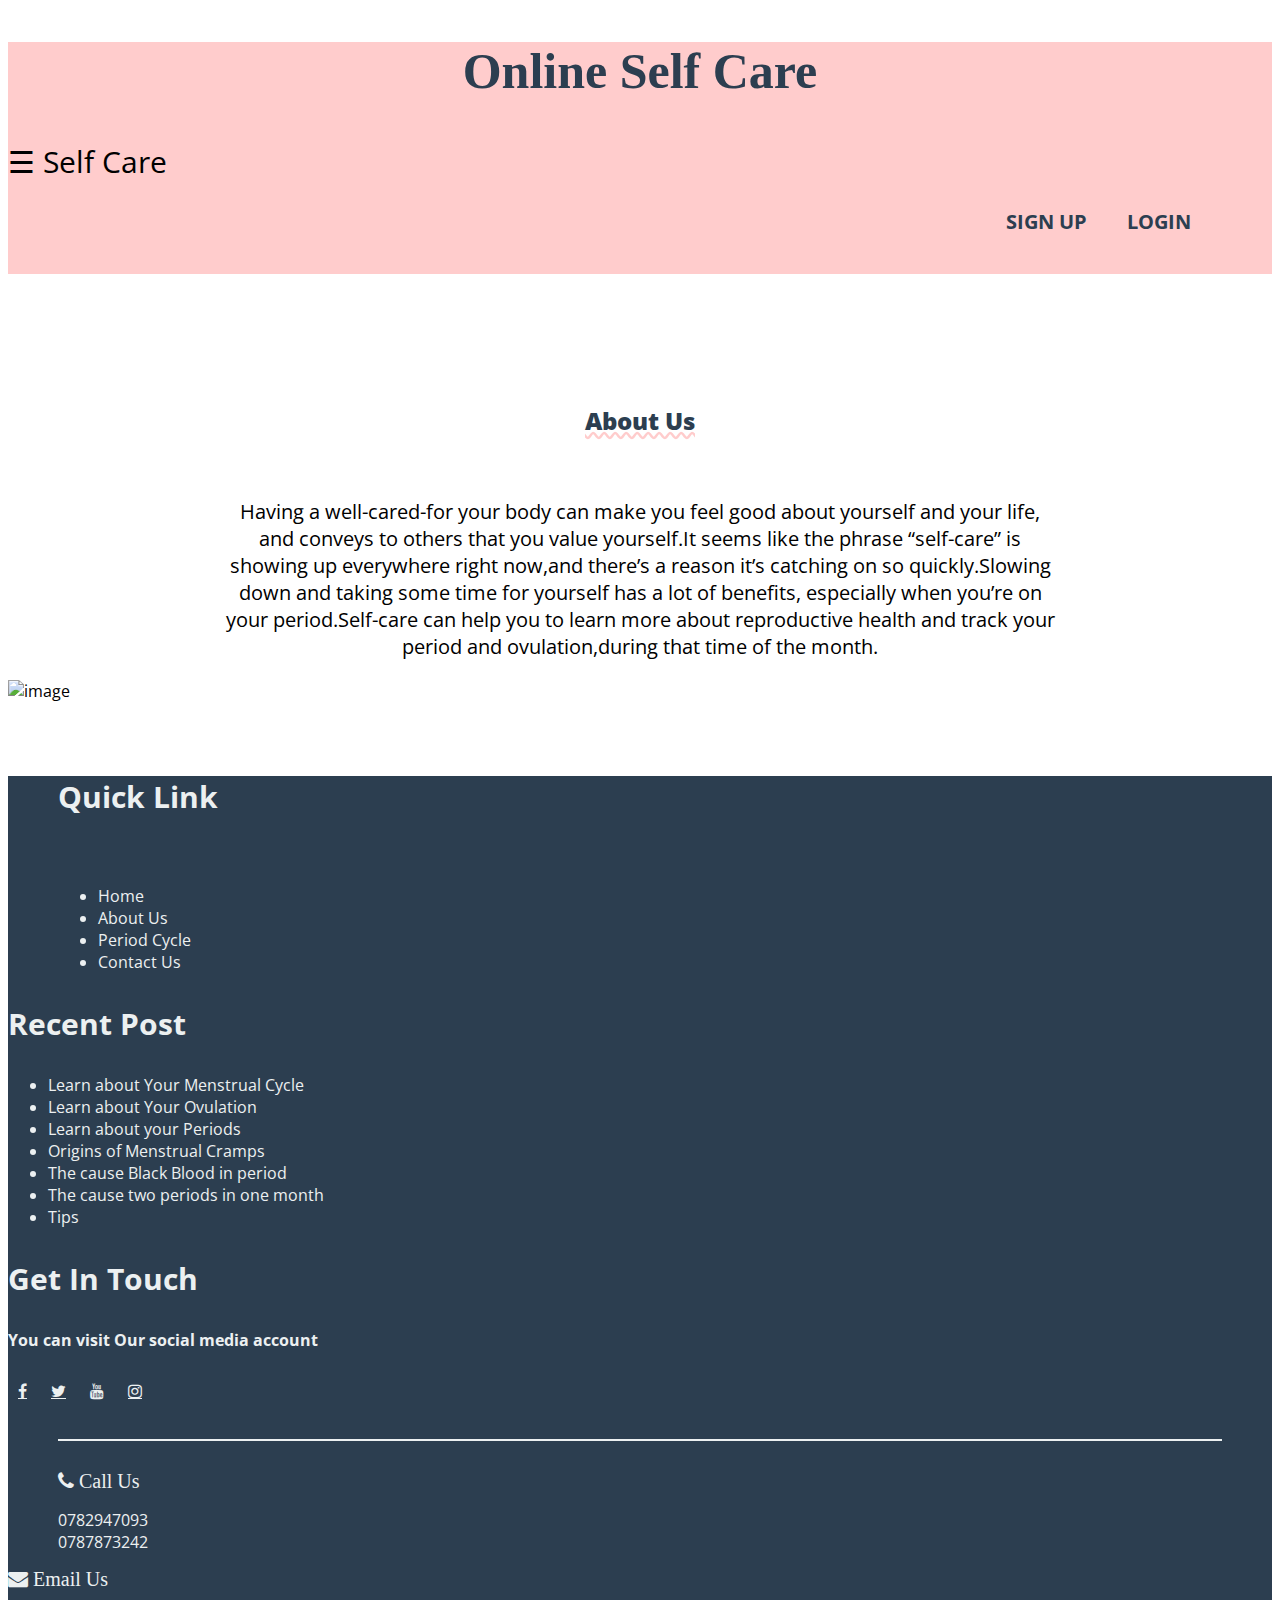
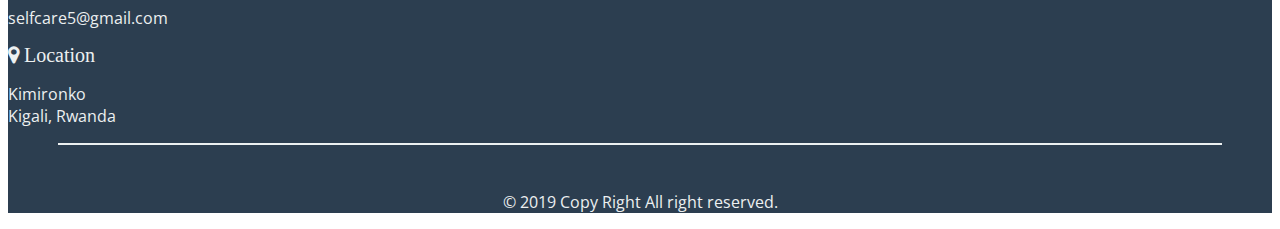
==== index.html @ 32983cc4 "adding button" ====
<!DOCTYPE html>
<html lang="en">

<head>
    <meta charset="UTF-8">
    <meta name="viewport" content="width=device-width, initial-scale=1.0">
    <meta http-equiv="X-UA-Compatible" content="ie=edge">
    <link rel="stylesheet" href="css/bootstrap.css">
    <link rel="stylesheet" href="css/styles.css">
    <link href="https://fonts.googleapis.com/css?family=Open+Sans+Condensed:300&display=swap" rel="stylesheet">
    <title>Online selfcare</title>
</head>

<body>
    <div class="container-fluid">
        <div class="col-sm-12">
            <div class="jumbotron">
                <h2 id="head1">Online Self Care</h2>
                <div id="mySidenav" class="sidenav">
                    <a href="javascript:void(0)" class="closebtn" onclick="closeNav()">&times;</a>
                    <a href="#">Home</a>
                    <a href="#">About Us</a>
                    <a href="#">Period Cycle</a>
                    <a href="#">Contact us</a>
                </div>
                <span style="font-size:30px;cursor:pointer" onclick="openNav()" id="sp">&#9776; Self Care</span>
                <div id="nav">
                    <nav>
                    <ul> <b>
                       <li> <a href="#">Sign Up</a> </li>
                       <li> <a href="#">Login</a> </li> </b>
                    </ul>
                    </nav>
                </div>
            </div> <br>
        </div>
        <div class="row">
            <div class="col-sm-6"> <br> <br> <br> <br>
                <h2 id="h2"> <strong> About Us </strong></h2> <br>
                <p  id="para">
                    Having a well-cared-for your body can make you feel good about yourself and your life,<br>
                    and conveys to others that you value yourself.It seems like the phrase “self-care” is <br>
                    showing up everywhere right now,and there’s a reason it’s catching on so quickly.Slowing <br>
                    down and taking some time for yourself has a lot of benefits, especially when you’re on  <br>
                    your period.Self-care can help you to learn more about reproductive health and track your <br>
                    period and ovulation,during that time of the month.</p>
                </p>
            </div>
            <div class="col-sm-6" id="feedback">
                <!-- <h2>Give us Feedback</h2>
                <form>
                    <div class="form-group">
                        <label for="comment">Comment:</label> <br>
                        <textarea id="comment" rows="4" cols="40"></textarea> <br>
                        <button type="button" class="btn" style="background-color: pink">Send</button>
                    </div>
                </form> -->
                <img src="Images/bckrgnd.jpg" alt="image" width="750" height="400">
            </div>
        </div> <br> <br>
        <div class="footer">
            <div class="row">
                <div class="col-sm-4"><div style="margin-left: 50px;">
                    <h3 style="font-size: 30px;">Quick Link</h3> <br>
                   <ul>
                       <li>Home</li>
                       <li>About Us</li>
                       <li>Period Cycle</li>
                       <li>Contact Us</li>
                   </ul>
                   </div>
                </div>
                <div class="col-sm-4">
                    <h3 style="font-size: 30px;">Recent Post</h3>
                    <ul>
                        <li>Learn about Your Menstrual Cycle</li>
                        <li>Learn about Your Ovulation</li>
                        <li>Learn about your Periods</li>
                        <li>Origins of Menstrual Cramps</li>
                        <li>The cause Black Blood in period</li>
                        <li>The cause two periods in one month</li>
                        <li>Tips</li>
                    </ul>
                </div>
                <div class="col-sm-4">
                    <h3 style="font-size: 30px;">Get In Touch</h3>
                    <link rel="stylesheet" href="https://cdnjs.cloudflare.com/ajax/libs/font-awesome/4.7.0/css/font-awesome.min.css">
                    <h4>You can visit Our social media account</h4>
                    <a href="https://www.facebook.com/" class="fa fa-facebook" target="_blank"></a>
                    <a href="https://twitter.com/twitter?lang=en" class="fa fa-twitter" target="_blank"></a>
                    <a href="https://www.youtube.com/" class="fa fa-youtube" target="_blank"></a>
                    <a href="https://www.instagram.com/?hl=en" target="_blank" class="fa fa-instagram"></a>
                </div> <br>
            </div>
            <div class="row"> <div class="col-sm-12"> <hr class="hr"> </div> </div> <br>
            <div class="row">
                <div class="col-sm-4">
                    <i class="fa fa-phone" style="font-size: 20px;">  Call Us</i><br>
                    <p style="margin-left: 50px;">0782947093 <br> 0787873242</p>
                </div>
                <div class="col-sm-4">
                        <i class="fa fa-envelope" style="font-size: 20px;">  Email Us</i><br>
                        <p>selfcare5@gmail.com</p>
                </div>
                <div class="col-sm-4">
                        <i class="fa fa-map-marker" style="font-size: 20px;">  Location</i><br>
                        <p>Kimironko <br> Kigali, Rwanda</p>
                </div>
            </div>
            <div class="row"> <div class="col-sm-12"> <hr class="hr"> </div> </div> <br>
            <div class="row"><div class="col-sm-12"><p id="copy" style="text-align: center;">&copy; 2019 Copy Right All right reserved.<p></p></div></div>
            
        </div>

        </div>
    <script src="js/jquery-3.4.1.js"></script>
    <script src="js/scripts.js"></script>
</body>

</html>
---- css/styles.css ----
.jumbotron{
    background-color: #FFCCCC;
    margin-bottom: 0;
    padding-bottom: 1%;
}
  /* The side navigation menu */
.sidenav {
    height: 40%;
    width: 0; 
    position: fixed;
    z-index: 1; 
    top: 0; 
    left: 0;
    /* background-color: #111;  */
    background: rgba(0,0,0,1);
    overflow-x: hidden; 
    padding-top: 60px;
    transition: 0.5s; 
  }
  
  /* The navigation menu links */
  .sidenav a {
    padding: 8px 8px 8px 32px;
    text-decoration: none;
    font-size: 20px;
    color: #818181; 
    display: block;
    transition: 0.3s;
  }
  
  /* When you mouse over the navigation links, change their color */
   .sidenav a:hover {
    color: #f1f1f1;
  } 
  
  /* Position and style the close button (top right corner) */
  .sidenav .closebtn {
    position: absolute;
    top: 0;
    right: 25px;
    font-size: 36px;
    margin-left: 50px;
  }
  
  /* Style page content - use this if you want to push the page content to the right when you open the side navigation */
  #main {
    transition: margin-left .5s;
    padding: 20px;
  } 
  /* On smaller screens, where height is less than 450px, change the style of the sidenav (less padding and a smaller font size) */
  @media screen and (max-height: 450px) {
    .sidenav {padding-top: 15px;}
    .sidenav a {font-size: 18px;}
  }
  #head1{
      text-align: center;
      font-family: Cambria, Cochin, Georgia, Times, 'Times New Roman', serif;
      font-size: 50px;
      color: #2C3E50;
  }
  #sp{
    padding-bottom:100px;
  }
  #para{
  font-family: 'Open Sans Condensed', sans-serif;
   text-align:center; 
   font-size:20px;
   text-align: center;
  }
  #h2{
    text-align: center;
    text-decoration: underline wavy #FFCCCC;
    color:#2C3E50;
  }
  body{
    font-family: 'Open Sans Condensed', sans-serif;
  }
  nav {
    max-width: 960px;
    margin: 0 auto;
    padding: 10px 0;
    margin-right: 5%;
}

nav ul {
    text-align: right;
}

nav ul li {
    display: inline-block;
}

nav ul li a {
    padding: 18px;
    text-transform: uppercase;
    text-decoration: none;
    color: #2C3E50;
    font-size: 20px;
}

nav ul li a:hover {
    box-shadow: 0 0 10px rgba(0, 0, 0, 0.1), insert 0 0 1px rgba(255, 255, 255, 0.6);
    background: rgb(235, 222, 240);
    color: #FFCCCC;
    text-decoration: none;
}
.footer{
  background-color: #2C3E50;
  color: #ECF0F1;
}

.fa:hover {
    color: black;
}

.fa-facebook,  .fa-twitter, .fa-youtube,  .fa-instagram{
  color: #ECF0F1;
  padding: 10px;
}
.hr{
  border: 1px solid #ECF0F1;
  margin-left: 50px;
  margin-right: 50px;
}
.fa-phone{
  font-size: 500px;
  margin-left: 50px;
  margin-right: 50px;
}
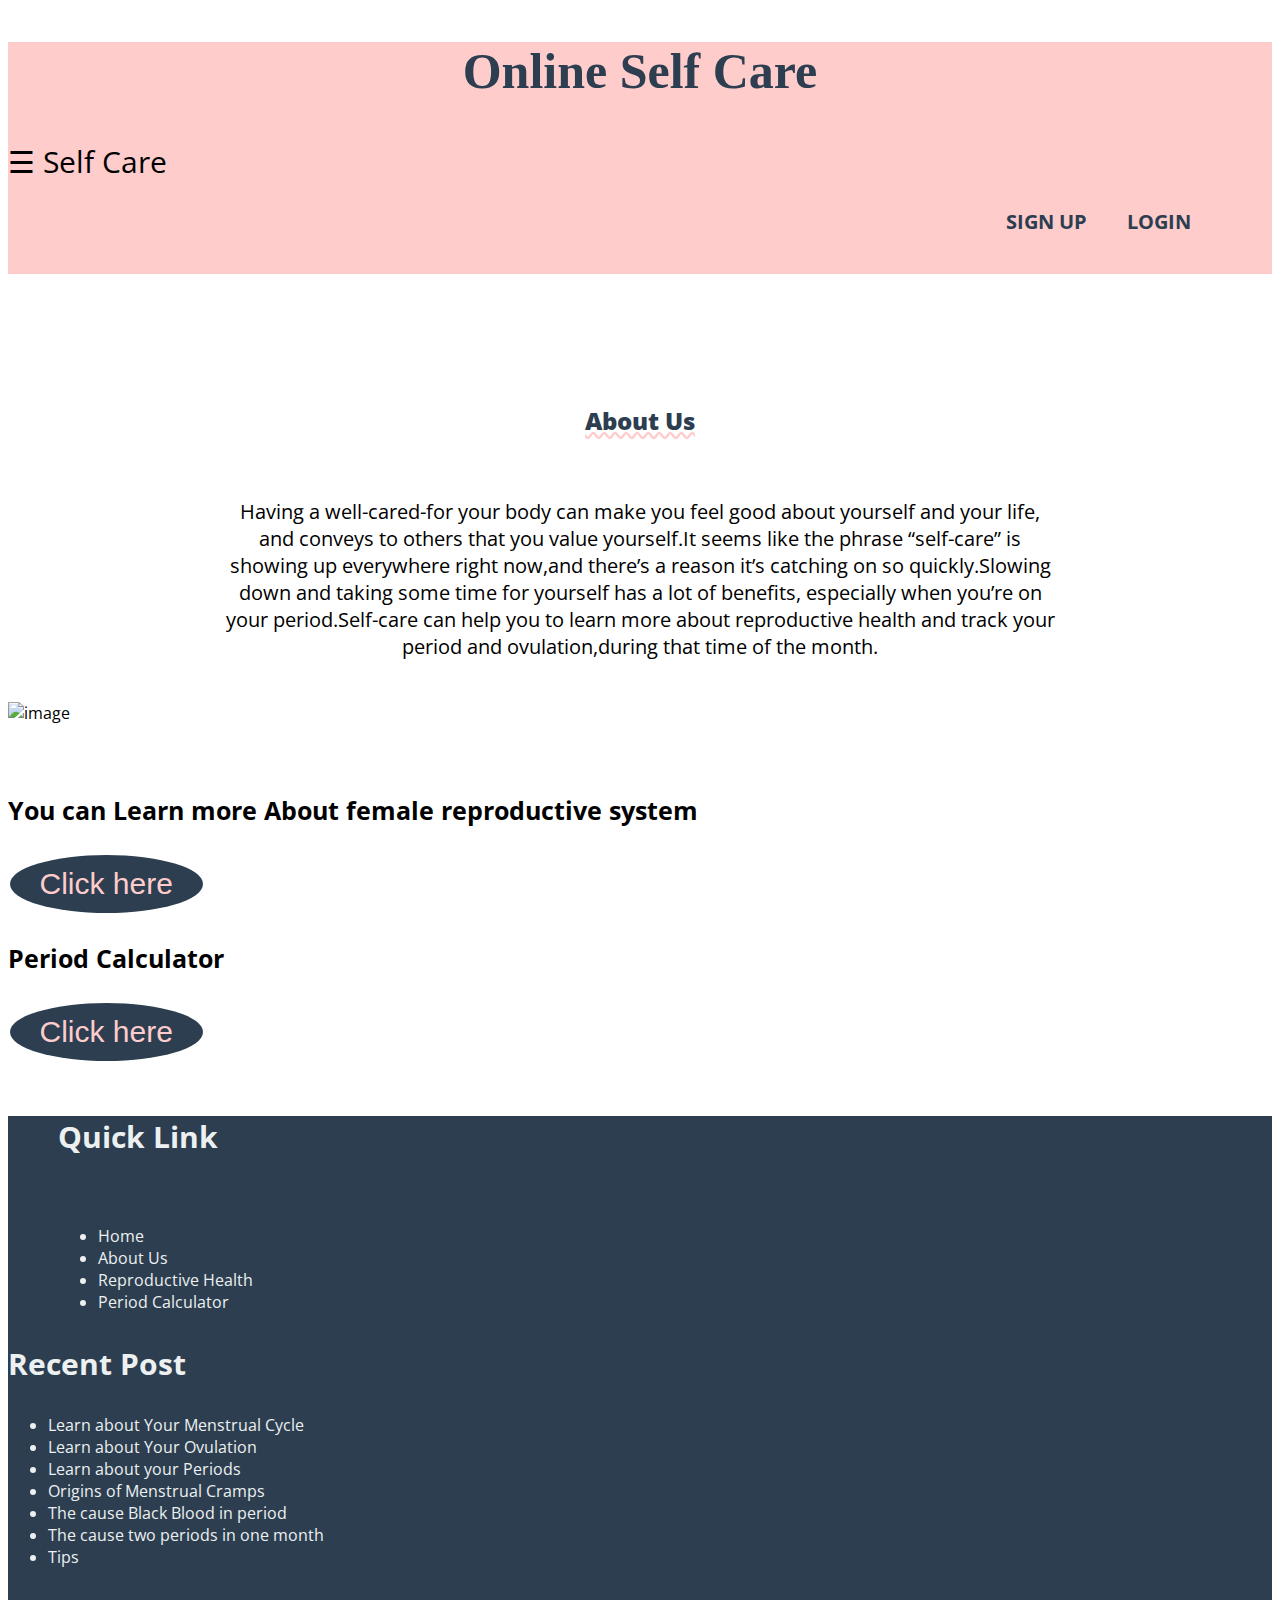
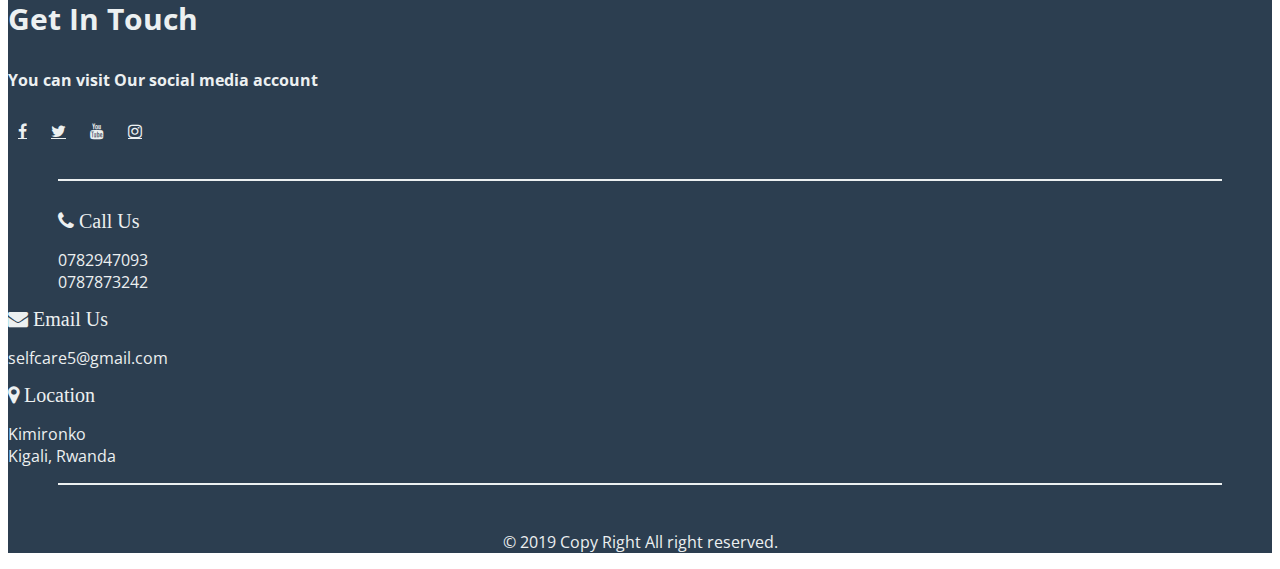
==== commit 28d355db: "style button" ====
--- a/index.html
+++ b/index.html
@@ -20,10 +20,10 @@
                     <a href="javascript:void(0)" class="closebtn" onclick="closeNav()">&times;</a>
                     <a href="#">Home</a>
                     <a href="#">About Us</a>
-                    <a href="#">Period Cycle</a>
-                    <a href="#">Contact us</a>
+                    <a href="#">Reproductive Health</a>
+                    <a href="#">Period Calculator</a>
                 </div>
-                <span style="font-size:30px;cursor:pointer" onclick="openNav()" id="sp">&#9776; Self Care</span>
+                <span style="font-size:30px;cursor:pointer" onclick="openNav()" id="sp" style="color: #2C3E50">&#9776; Self Care</span>
                 <div id="nav">
                     <nav>
                     <ul> <b>
@@ -44,7 +44,7 @@
                     down and taking some time for yourself has a lot of benefits, especially when you’re on  <br>
                     your period.Self-care can help you to learn more about reproductive health and track your <br>
                     period and ovulation,during that time of the month.</p>
-                </p>
+                </p> <br>               
             </div>
             <div class="col-sm-6" id="feedback">
                 <!-- <h2>Give us Feedback</h2>
@@ -58,6 +58,18 @@
                 <img src="Images/bckrgnd.jpg" alt="image" width="750" height="400">
             </div>
         </div> <br> <br>
+        <div class="row">
+            <div class="col-sm-6">
+                <p style="font-size: 25px;"> <strong>You can Learn more About female reproductive system </strong></p>
+                <button type="button" class="button"> Click here</button>
+            </div>
+            <div class="col-sm-6">
+                <p style="font-size: 25px;"> <strong> Period Calculator</strong></p>
+                <button type="button" class="button"> Click here</button>
+            </div> 
+
+        </div>
+        <br>
         <div class="footer">
             <div class="row">
                 <div class="col-sm-4"><div style="margin-left: 50px;">
@@ -65,8 +77,8 @@
                    <ul>
                        <li>Home</li>
                        <li>About Us</li>
-                       <li>Period Cycle</li>
-                       <li>Contact Us</li>
+                       <li>Reproductive Health</li>
+                       <li>Period Calculator</li>
                    </ul>
                    </div>
                 </div>
--- a/css/styles.css
+++ b/css/styles.css
@@ -22,10 +22,11 @@
   .sidenav a {
     padding: 8px 8px 8px 32px;
     text-decoration: none;
-    font-size: 20px;
-    color: #818181; 
+    font-size: 25px;
+    color: #ECF0F1; 
     display: block;
     transition: 0.3s;
+    font-style: bold;
   }
   
   /* When you mouse over the navigation links, change their color */
@@ -38,7 +39,7 @@
     position: absolute;
     top: 0;
     right: 25px;
-    font-size: 36px;
+    font-size: 40px;
     margin-left: 50px;
   }
   
@@ -57,9 +58,6 @@
       font-family: Cambria, Cochin, Georgia, Times, 'Times New Roman', serif;
       font-size: 50px;
       color: #2C3E50;
-  }
-  #sp{
-    padding-bottom:100px;
   }
   #para{
   font-family: 'Open Sans Condensed', sans-serif;
@@ -127,3 +125,15 @@
   margin-left: 50px;
   margin-right: 50px;
 }
+  .button {
+    background-color:  #2C3E50;
+    border: none;
+    color: #FFCCCC;
+    padding: 12px 30px;
+    text-align: center;
+    text-decoration: none;
+    font-size: 30px;
+    margin: 3px 1.5px;
+    cursor: pointer;
+    border-radius: 50%;
+  }
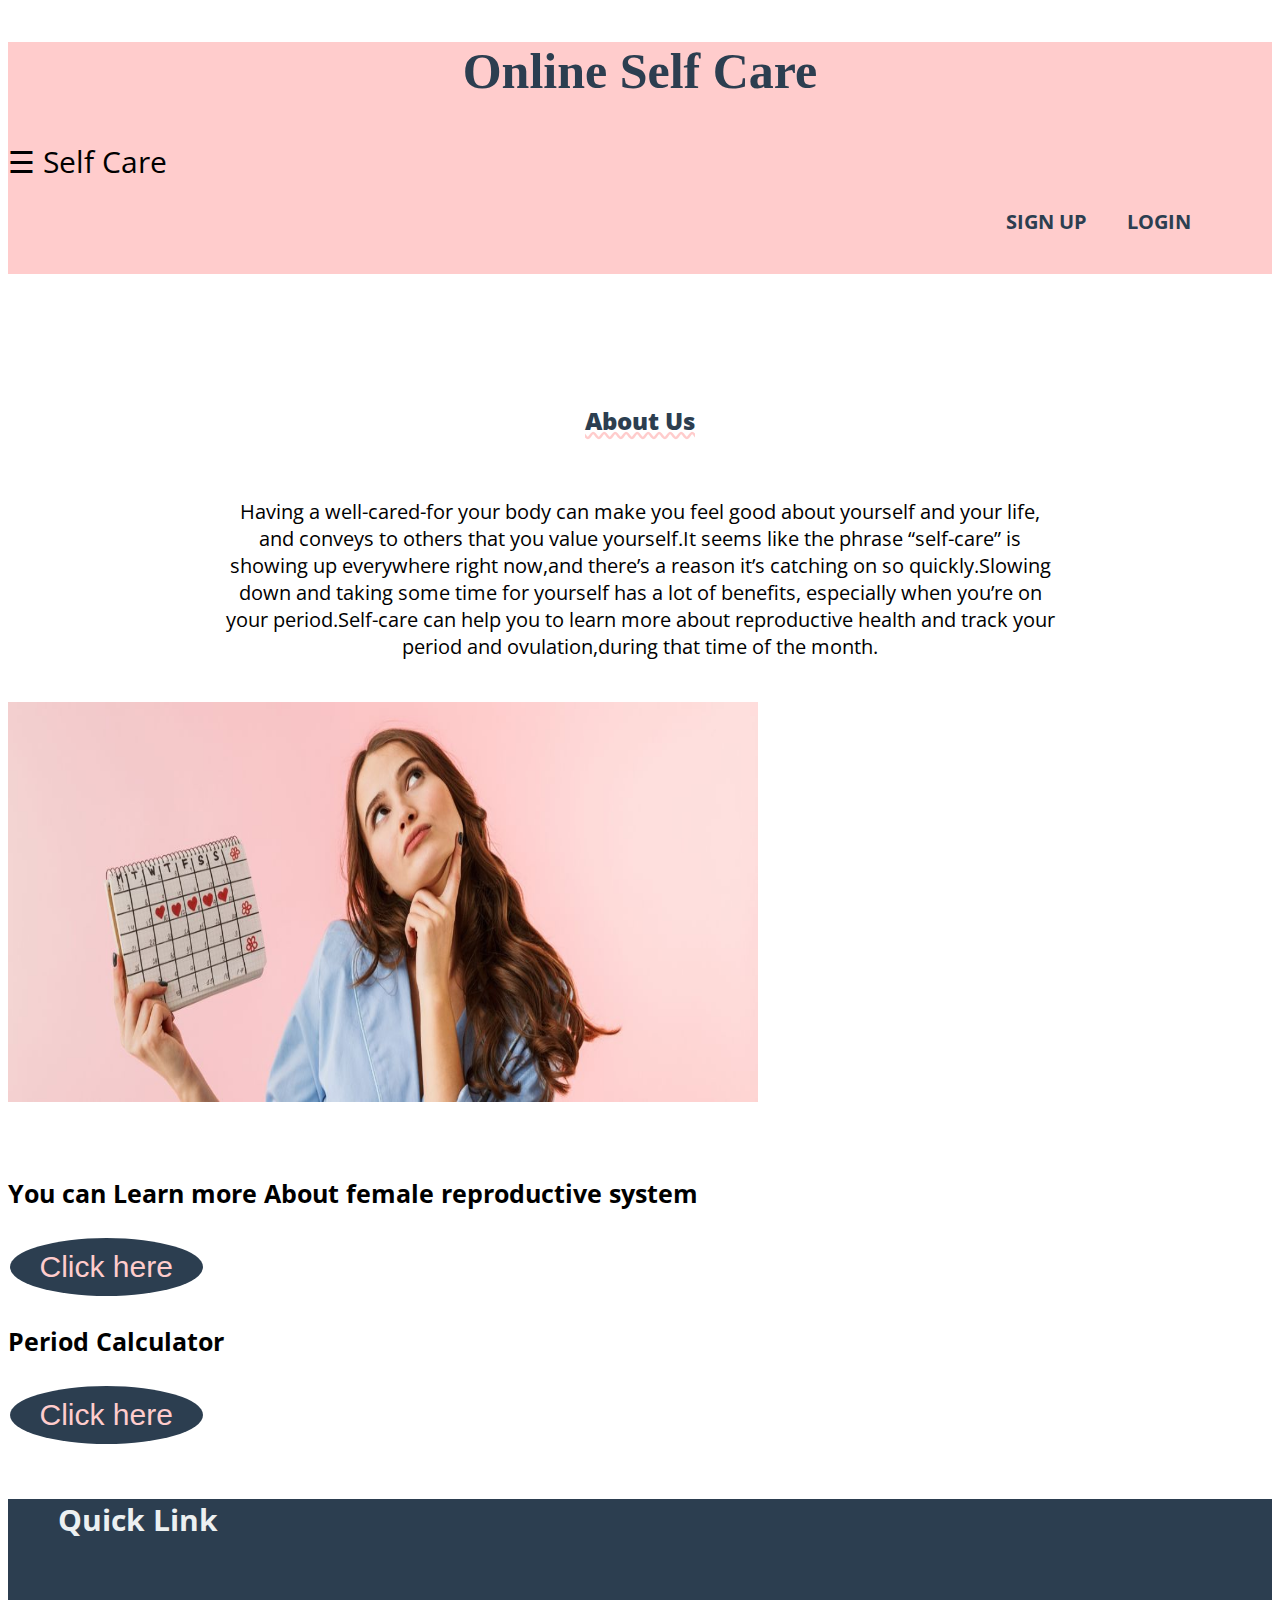
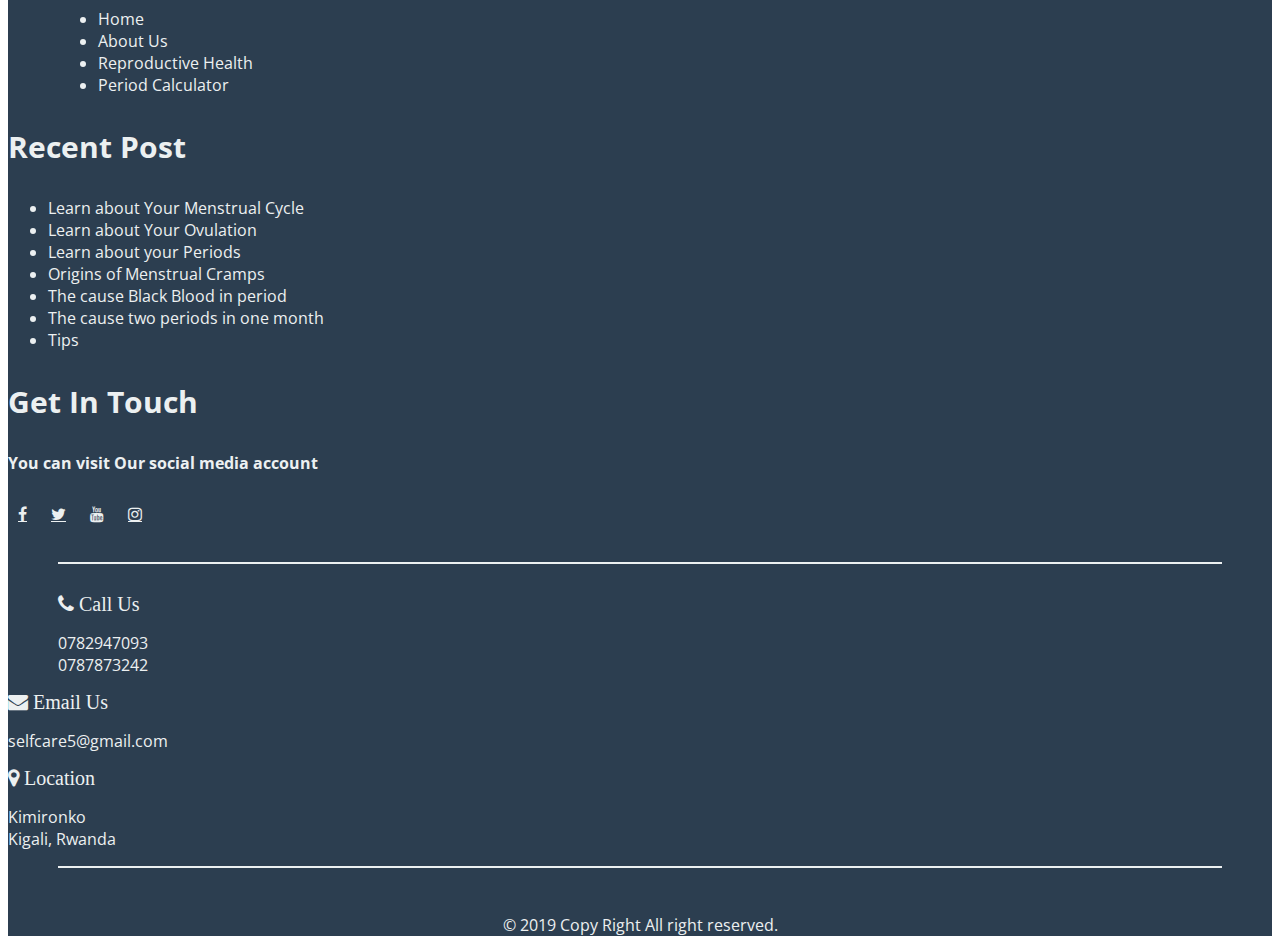
==== commit 48502454: "Merge pull request #1 from finaclemence15/clemence" ====
--- a/index.html
+++ b/index.html
@@ -1,3 +1,4 @@
+
 <!DOCTYPE html>
 <html lang="en">
 
@@ -129,4 +130,4 @@
     <script src="js/scripts.js"></script>
 </body>
 
-</html>+</html>
--- a/css/styles.css
+++ b/css/styles.css
@@ -136,4 +136,4 @@
     margin: 3px 1.5px;
     cursor: pointer;
     border-radius: 50%;
-  }
+  }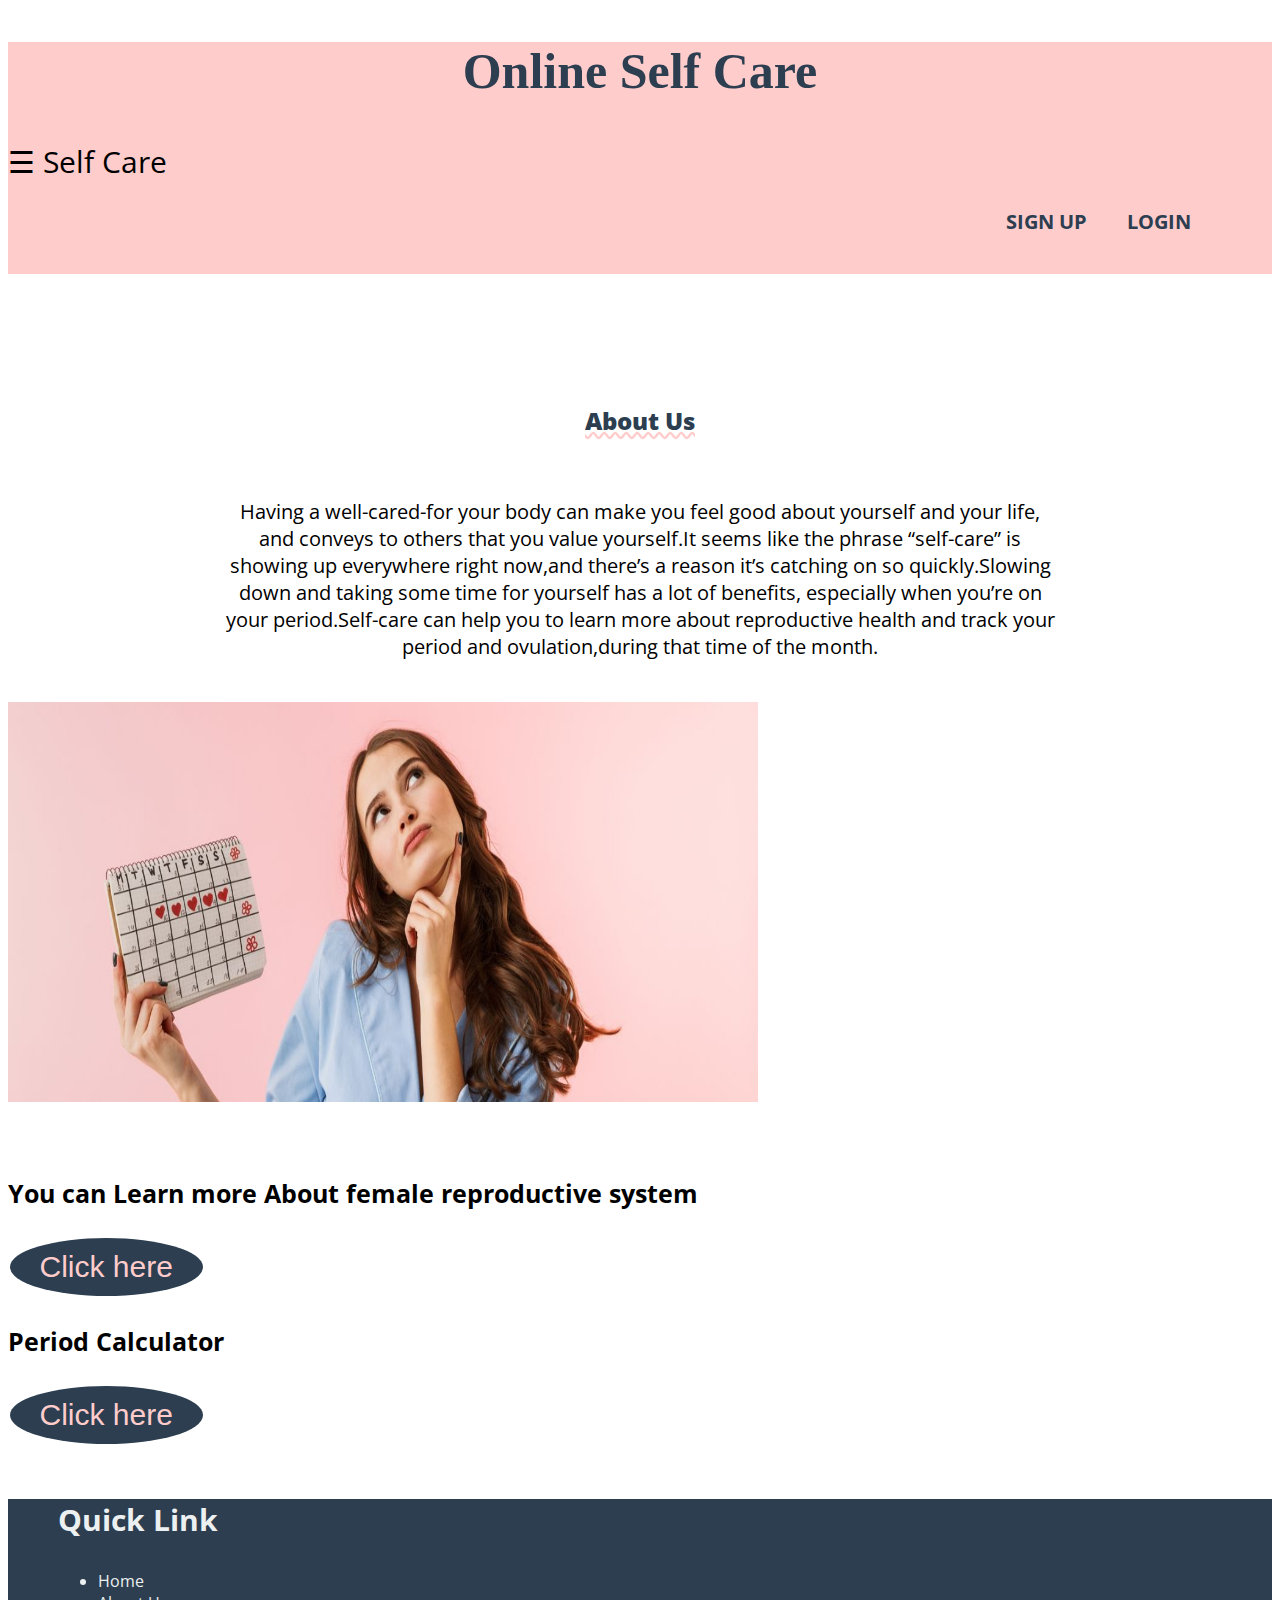
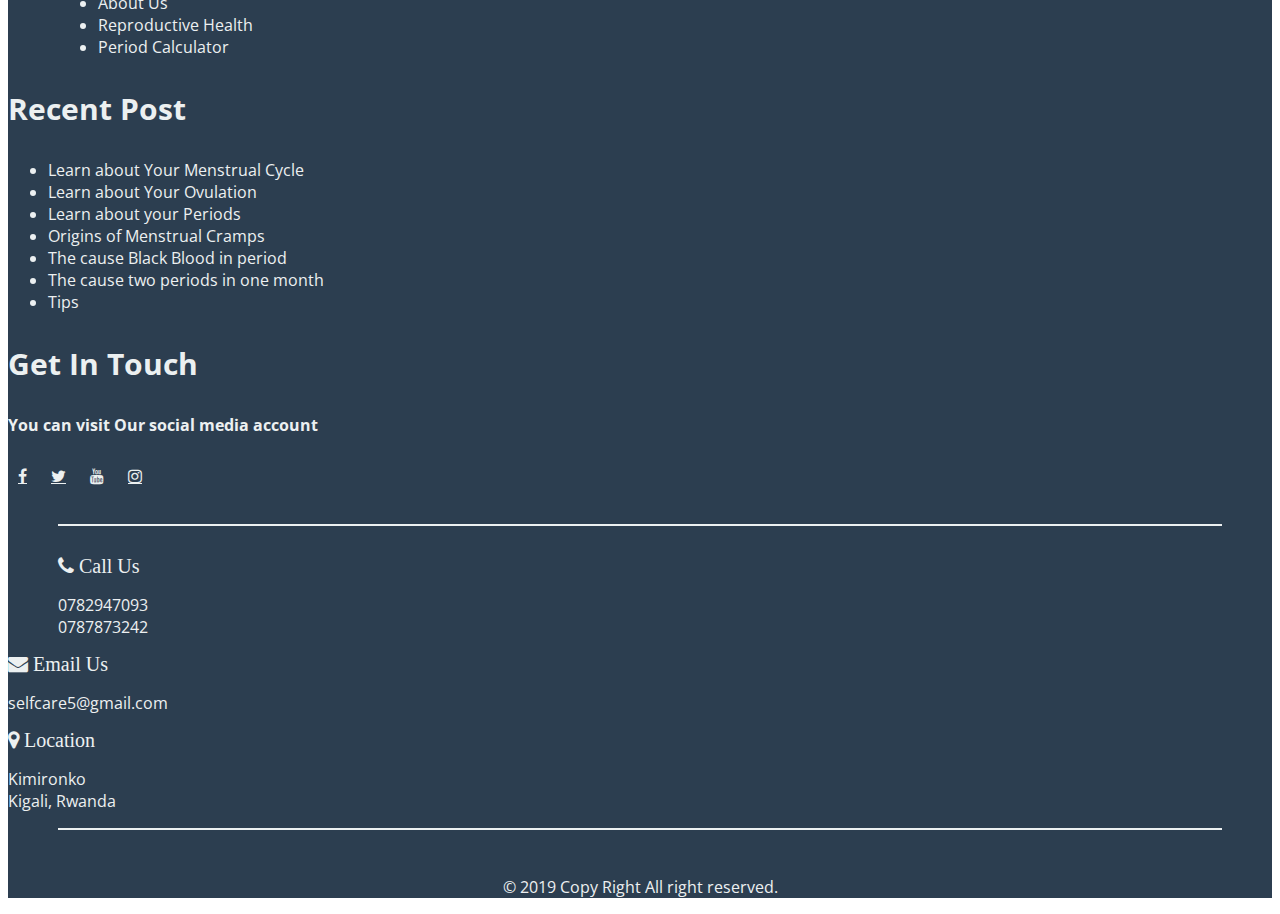
==== commit 11210a0f: "style footer" ====
--- a/index.html
+++ b/index.html
@@ -1,4 +1,3 @@
-
 <!DOCTYPE html>
 <html lang="en">
 
@@ -13,39 +12,44 @@
 </head>
 
 <body>
-    <div class="container-fluid">
+    <div class="container-fluide">
+        <div class="row">
+
         <div class="col-sm-12">
-            <div class="jumbotron">
-                <h2 id="head1">Online Self Care</h2>
-                <div id="mySidenav" class="sidenav">
-                    <a href="javascript:void(0)" class="closebtn" onclick="closeNav()">&times;</a>
-                    <a href="#">Home</a>
-                    <a href="#">About Us</a>
-                    <a href="#">Reproductive Health</a>
-                    <a href="#">Period Calculator</a>
+                <div class="jumbotron">
+                    <h2 id="hd">Online Self Care</h2>
+                    <div id="mySidenav" class="sidenav">
+                        <a href="javascript:void(0)" class="closebtn" onclick="closeNav()">&times;</a>
+                        <a href="index.html">Home</a>
+                        <a href="#">About Us</a>
+                        <a href="reprotips.html">Reproductive Health</a>
+                        <a href="#">Period Calculator</a>
+                    </div>
+                    <span style="font-size:30px;cursor:pointer" onclick="openNav()" id="sp"
+                        style="color: #2C3E50">&#9776; Self Care</span>
+                    <div id="nav">
+                        <nav>
+                            <ul> <b>
+                                    <li> <a href="#">Sign Up</a> </li>
+                                    <li> <a href="#">Login</a> </li>
+                                </b>
+                            </ul>
+                        </nav>
+                    </div>
                 </div>
-                <span style="font-size:30px;cursor:pointer" onclick="openNav()" id="sp" style="color: #2C3E50">&#9776; Self Care</span>
-                <div id="nav">
-                    <nav>
-                    <ul> <b>
-                       <li> <a href="#">Sign Up</a> </li>
-                       <li> <a href="#">Login</a> </li> </b>
-                    </ul>
-                    </nav>
-                </div>
-            </div> <br>
-        </div>
+            </div> 
+        </div><br>
         <div class="row">
             <div class="col-sm-6"> <br> <br> <br> <br>
                 <h2 id="h2"> <strong> About Us </strong></h2> <br>
-                <p  id="para">
+                <p id="para">
                     Having a well-cared-for your body can make you feel good about yourself and your life,<br>
                     and conveys to others that you value yourself.It seems like the phrase “self-care” is <br>
                     showing up everywhere right now,and there’s a reason it’s catching on so quickly.Slowing <br>
-                    down and taking some time for yourself has a lot of benefits, especially when you’re on  <br>
+                    down and taking some time for yourself has a lot of benefits, especially when you’re on <br>
                     your period.Self-care can help you to learn more about reproductive health and track your <br>
                     period and ovulation,during that time of the month.</p>
-                </p> <br>               
+                </p> <br>
             </div>
             <div class="col-sm-6" id="feedback">
                 <!-- <h2>Give us Feedback</h2>
@@ -62,31 +66,33 @@
         <div class="row">
             <div class="col-sm-6">
                 <p style="font-size: 25px;"> <strong>You can Learn more About female reproductive system </strong></p>
-                <button type="button" class="button"> Click here</button>
+                <button type="button" class="button" onclick=" window.location.href='reprotips.html';"> Click
+                    here</button>
             </div>
             <div class="col-sm-6">
                 <p style="font-size: 25px;"> <strong> Period Calculator</strong></p>
                 <button type="button" class="button"> Click here</button>
-            </div> 
+            </div>
 
         </div>
         <br>
-        <div class="footer">
+        <div id="footer">
             <div class="row">
-                <div class="col-sm-4"><div style="margin-left: 50px;">
-                    <h3 style="font-size: 30px;">Quick Link</h3> <br>
-                   <ul>
-                       <li>Home</li>
-                       <li>About Us</li>
-                       <li>Reproductive Health</li>
-                       <li>Period Calculator</li>
-                   </ul>
-                   </div>
+                <div class="col-sm-4">
+                    <div style="margin-left: 50px;">
+                        <h3 style="font-size: 30px;">Quick Link</h3>
+                        <ul>
+                            <li>Home</li>
+                            <li>About Us</li>
+                            <li>Reproductive Health</li>
+                            <li>Period Calculator</li>
+                        </ul>
+                    </div>
                 </div>
                 <div class="col-sm-4">
                     <h3 style="font-size: 30px;">Recent Post</h3>
                     <ul>
-                        <li>Learn about Your Menstrual Cycle</li>
+                        <li onclick=" window.location.href='#repro';">Learn about Your Menstrual Cycle</li>
                         <li>Learn about Your Ovulation</li>
                         <li>Learn about your Periods</li>
                         <li>Origins of Menstrual Cramps</li>
@@ -97,7 +103,8 @@
                 </div>
                 <div class="col-sm-4">
                     <h3 style="font-size: 30px;">Get In Touch</h3>
-                    <link rel="stylesheet" href="https://cdnjs.cloudflare.com/ajax/libs/font-awesome/4.7.0/css/font-awesome.min.css">
+                    <link rel="stylesheet"
+                        href="https://cdnjs.cloudflare.com/ajax/libs/font-awesome/4.7.0/css/font-awesome.min.css">
                     <h4>You can visit Our social media account</h4>
                     <a href="https://www.facebook.com/" class="fa fa-facebook" target="_blank"></a>
                     <a href="https://twitter.com/twitter?lang=en" class="fa fa-twitter" target="_blank"></a>
@@ -105,29 +112,41 @@
                     <a href="https://www.instagram.com/?hl=en" target="_blank" class="fa fa-instagram"></a>
                 </div> <br>
             </div>
-            <div class="row"> <div class="col-sm-12"> <hr class="hr"> </div> </div> <br>
+            <div class="row">
+                <div class="col-sm-12">
+                    <hr class="hr">
+                </div>
+            </div> <br>
             <div class="row">
                 <div class="col-sm-4">
-                    <i class="fa fa-phone" style="font-size: 20px;">  Call Us</i><br>
+                    <i class="fa fa-phone" style="font-size: 20px;"> Call Us</i><br>
                     <p style="margin-left: 50px;">0782947093 <br> 0787873242</p>
                 </div>
                 <div class="col-sm-4">
-                        <i class="fa fa-envelope" style="font-size: 20px;">  Email Us</i><br>
-                        <p>selfcare5@gmail.com</p>
+                    <i class="fa fa-envelope" style="font-size: 20px;"> Email Us</i><br>
+                    <p>selfcare5@gmail.com</p>
                 </div>
                 <div class="col-sm-4">
-                        <i class="fa fa-map-marker" style="font-size: 20px;">  Location</i><br>
-                        <p>Kimironko <br> Kigali, Rwanda</p>
+                    <i class="fa fa-map-marker" style="font-size: 20px;"> Location</i><br>
+                    <p>Kimironko <br> Kigali, Rwanda</p>
                 </div>
             </div>
-            <div class="row"> <div class="col-sm-12"> <hr class="hr"> </div> </div> <br>
-            <div class="row"><div class="col-sm-12"><p id="copy" style="text-align: center;">&copy; 2019 Copy Right All right reserved.<p></p></div></div>
-            
+            <div class="row">
+                <div class="col-sm-12">
+                    <hr class="hr">
+                </div>
+            </div> <br>
+            <div class="row">
+                <div class="col-sm-12">
+                    <p id="copy" style="text-align: center;">&copy; 2019 Copy Right All right reserved.<p></p>
+                </div>
+            </div>
+
         </div>
 
-        </div>
+    </div>
     <script src="js/jquery-3.4.1.js"></script>
     <script src="js/scripts.js"></script>
 </body>
 
-</html>
+</html>--- a/css/styles.css
+++ b/css/styles.css
@@ -53,7 +53,7 @@
     .sidenav {padding-top: 15px;}
     .sidenav a {font-size: 18px;}
   }
-  #head1{
+  #hd{
       text-align: center;
       font-family: Cambria, Cochin, Georgia, Times, 'Times New Roman', serif;
       font-size: 50px;
@@ -102,7 +102,7 @@
     color: #FFCCCC;
     text-decoration: none;
 }
-.footer{
+#footer{
   background-color: #2C3E50;
   color: #ECF0F1;
 }
@@ -136,4 +136,10 @@
     margin: 3px 1.5px;
     cursor: pointer;
     border-radius: 50%;
+  }
+  #pp1,#pp2{
+    margin-right: 450px;
+  }
+  #pp3{
+    margin-right:400px
   }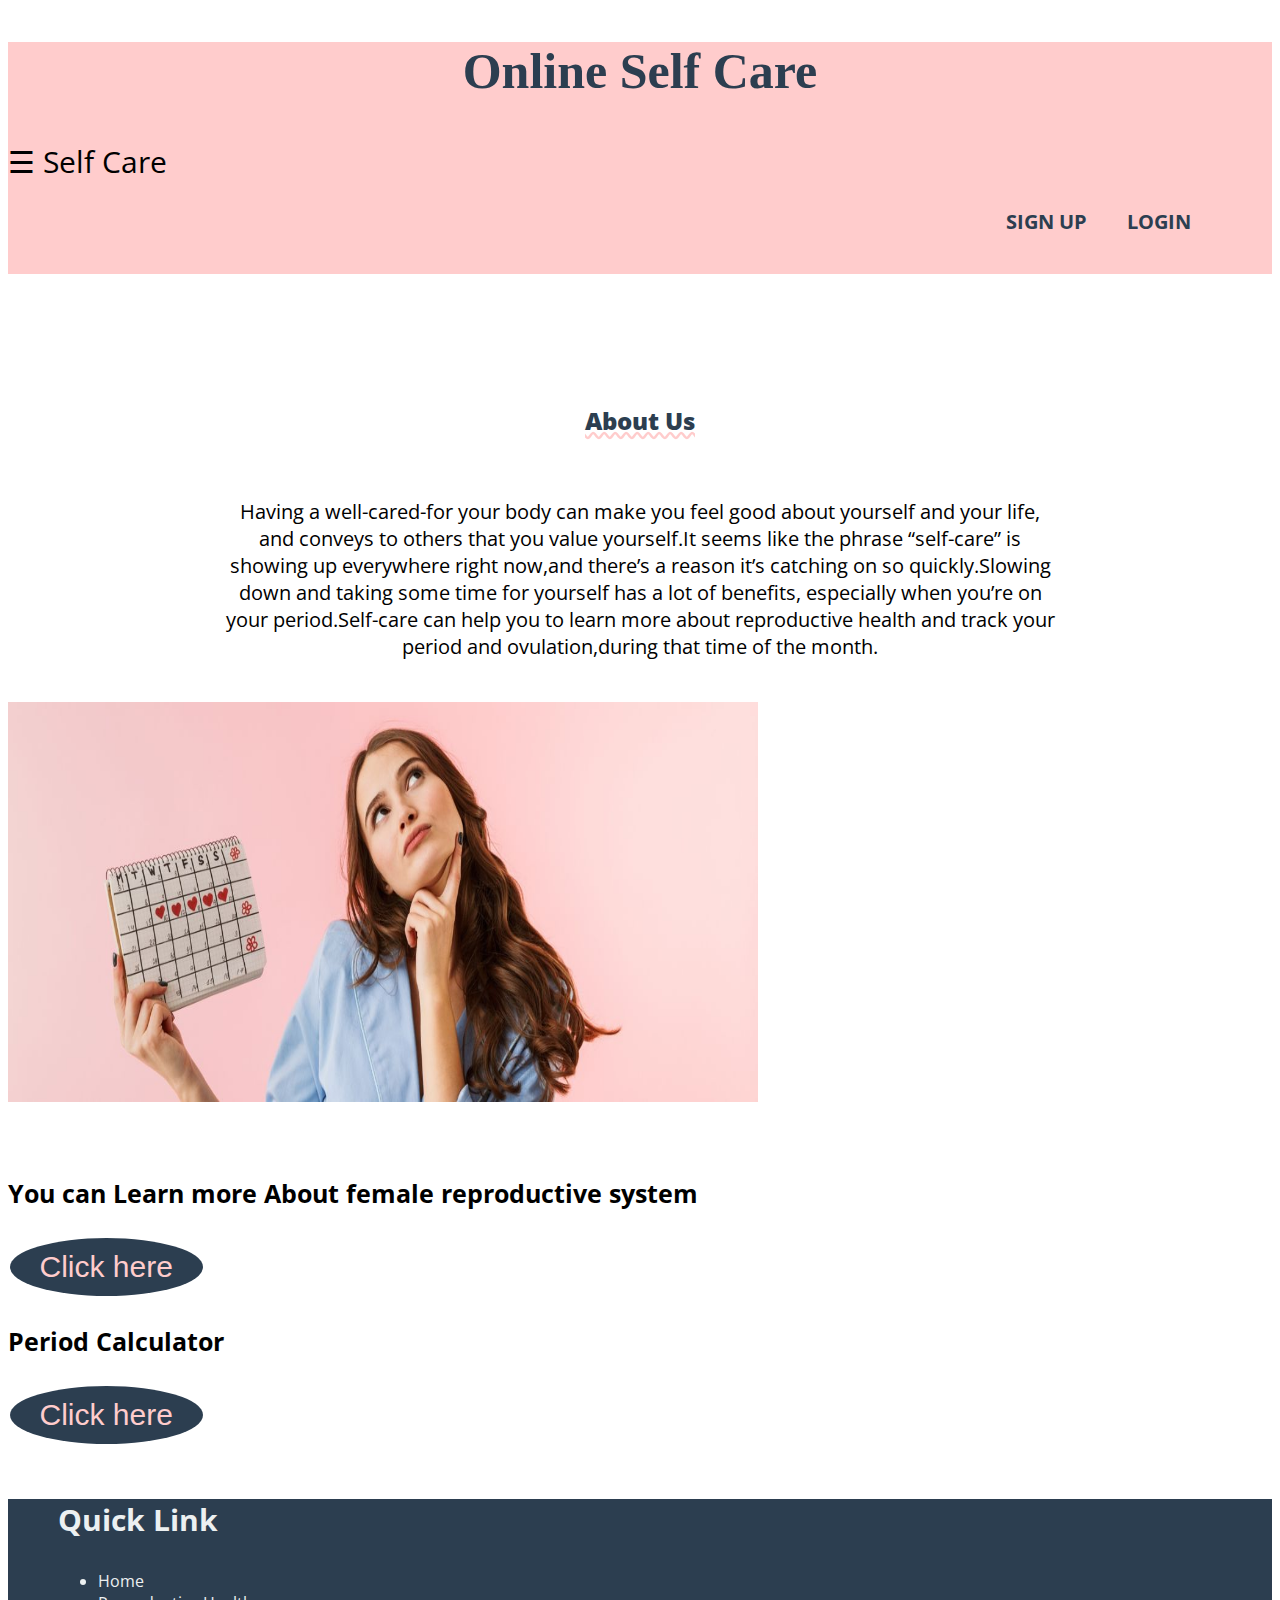
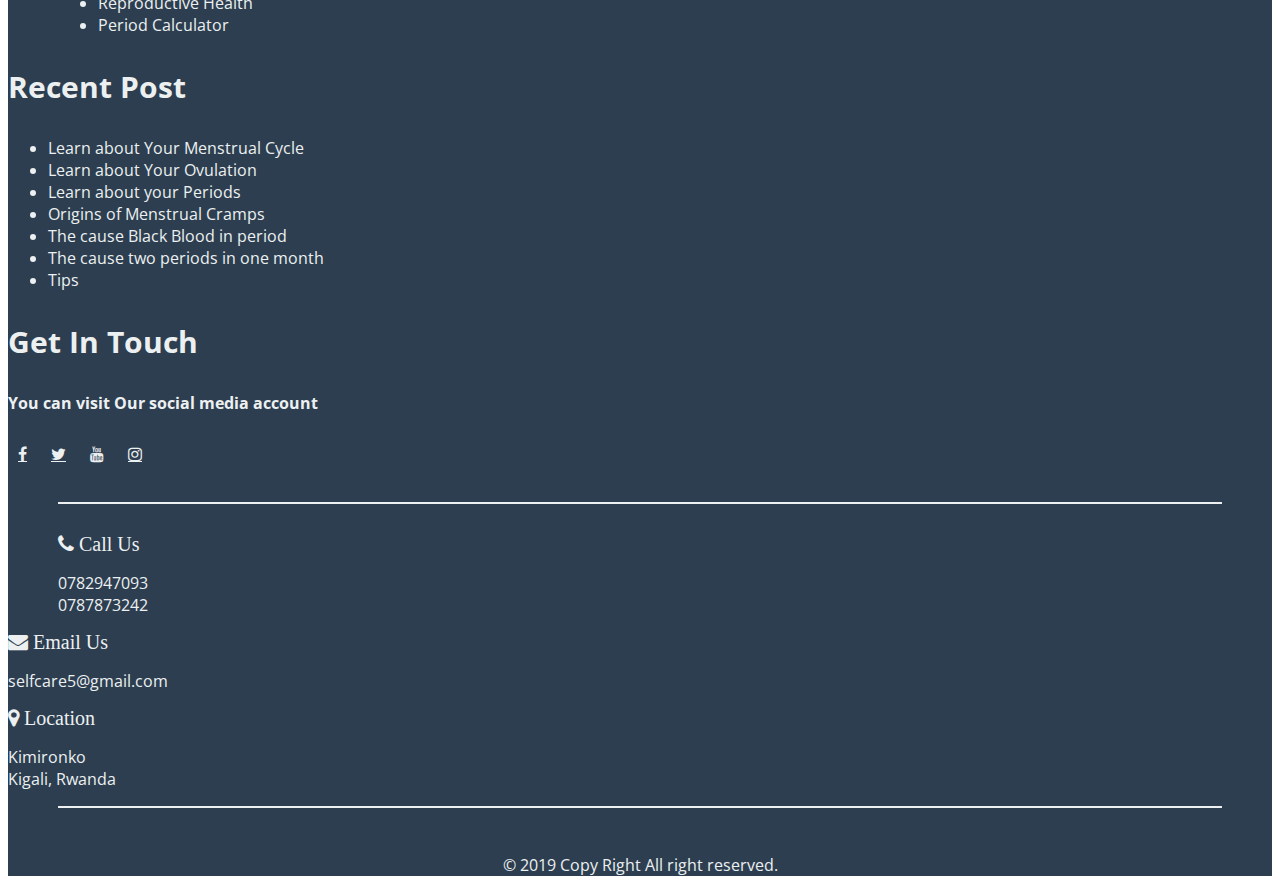
==== commit 81b30225: "creating read me" ====
--- a/index.html
+++ b/index.html
@@ -21,7 +21,7 @@
                     <div id="mySidenav" class="sidenav">
                         <a href="javascript:void(0)" class="closebtn" onclick="closeNav()">&times;</a>
                         <a href="index.html">Home</a>
-                        <a href="#">About Us</a>
+                        <!-- <a href="#">About Us</a> -->
                         <a href="reprotips.html">Reproductive Health</a>
                         <a href="#">Period Calculator</a>
                     </div>
@@ -83,7 +83,7 @@
                         <h3 style="font-size: 30px;">Quick Link</h3>
                         <ul>
                             <li>Home</li>
-                            <li>About Us</li>
+                            <!-- <li>About Us</li> -->
                             <li>Reproductive Health</li>
                             <li>Period Calculator</li>
                         </ul>
